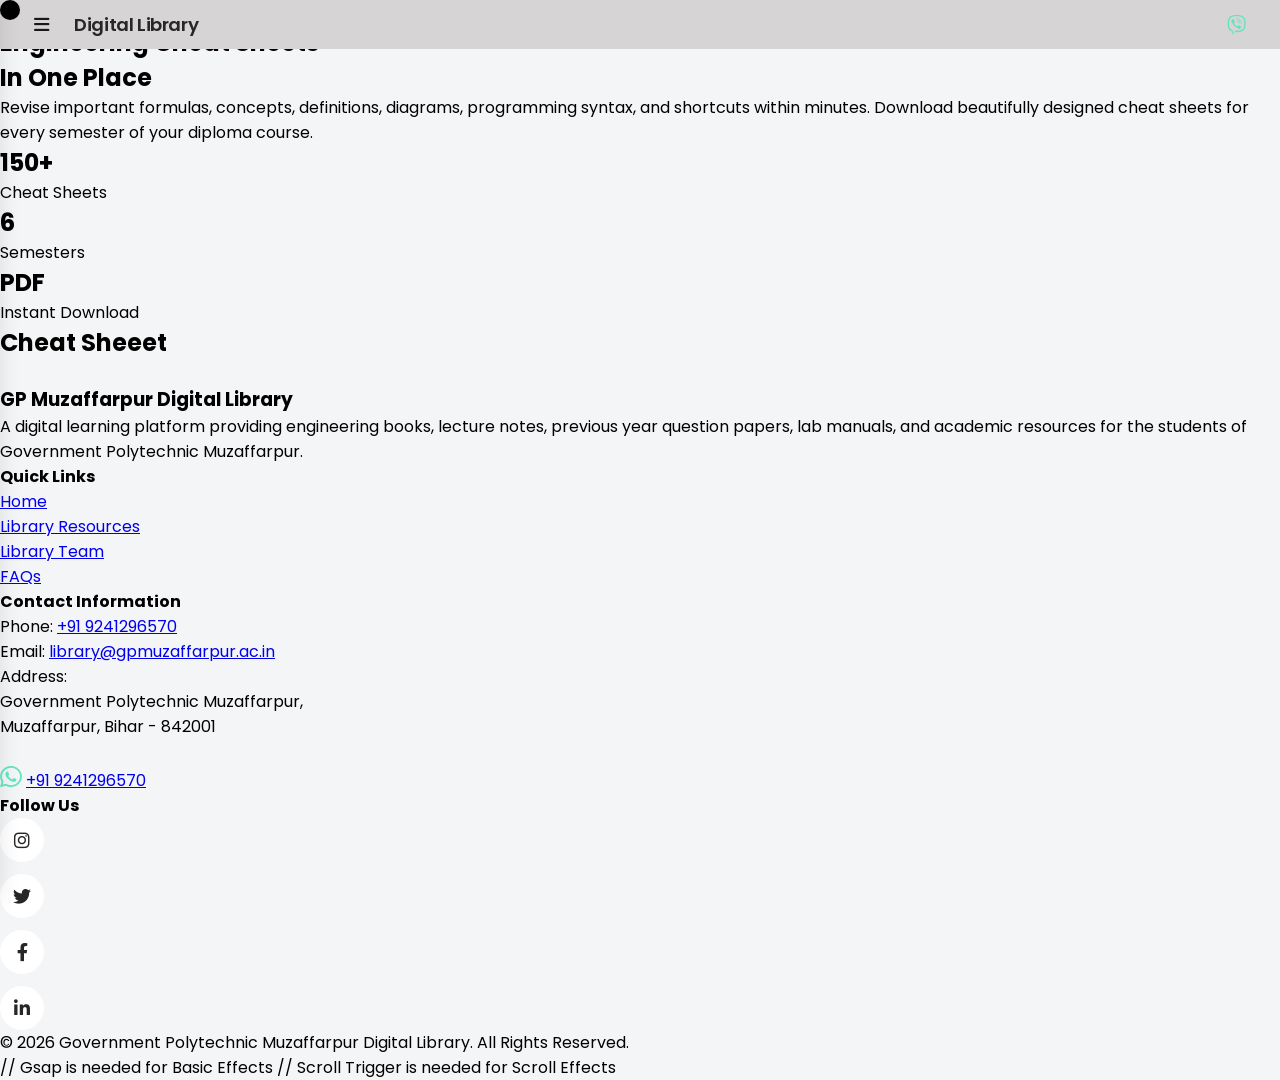
==== cheetSheet.html @ 41b2a623 "pyq" ====
<!DOCTYPE html>
<html lang="en">

<head>
    <meta charset="UTF-8">
    <meta name="viewport" content="width=device-width, initial-scale=1.0">
    <title>CURRICULUM</title>
    <link rel="stylesheet" href="css/style.css">
    <link rel="stylesheet" href="css/nav.css">
    <link rel="stylesheet" href="https://cdnjs.cloudflare.com/ajax/libs/font-awesome/6.0.0-beta3/css/all.min.css">
    <link rel="preconnect" href="https://fonts.googleapis.com">
    <link rel="preconnect" href="https://fonts.gstatic.com" crossorigin>
    <link href="https://fonts.googleapis.com/css2?family=Poppins:wght@300;400;500;600;700;800&display=swap"
        rel="stylesheet">

    <script src="https://cdn.tailwindcss.com"></script>
</head>

<body>
    <div id="cursor"></div>
    <div id="main">
        <header id="header">
            <div id="name">
                <button id="menu" aria-label="Open menu"><i class="fa-solid fa-bars" aria-hidden="true"></i></button>
                <h1 id="logo">Digital Library</h1>
            </div>
            <div id="call">
                <button id="callBtn" aria-label="Contact via Viber"><i class="fa-brands fa-viber"
                        aria-hidden="true"></i></button>
            </div>
        </header>
         <div class="side-menu" id="sideMenu">
              <div class="side-menu-inner">

             <button class="side-close" id="closeMenu">&times;</button>

             <nav class="side-nav">
               <ul>
                <li><a href="index.html">HOME</a></li>
                <li><a href="Magazine.html">MAGAZINE</a></li>
                <li><a href="curriculum.html">CURRICULUM</a></li>
                <li><a href="#">LAB MANUAL</a></li>
                <li><a href="#">CHEAT SHEET</a></li>
                <li><a href="PYQ.html">PREVIOUS YEAR QUESTION PAPER</a></li>
                <li><a href="Notes.html">NOTES</a></li>
                 </ul>
              </nav>

               </div>
             </div>

      <!-- Cheat Sheet Hero Section -->
<section class="relative overflow-hidden bg-gradient-to-br from-slate-950 via-blue-950 to-slate-900">

    <!-- Background Blur -->
    <div class="absolute top-0 left-0 w-72 h-72 bg-cyan-500/20 blur-[120px] rounded-full"></div>
    <div class="absolute bottom-0 right-0 w-80 h-80 bg-blue-600/20 blur-[140px] rounded-full"></div>

    <div class="relative max-w-7xl mx-auto px-6 lg:px-12 py-20 lg:py-28">

        <div class="grid lg:grid-cols-2 gap-14 items-center">

            <!-- Left Content -->
            <div>

                <!-- Badge -->
                <div
                    class="inline-flex items-center gap-2 bg-cyan-500/10 border border-cyan-400/20 text-cyan-300 px-4 py-2 rounded-full text-sm font-medium">

                    📄 Quick Revision Notes
                </div>

                <!-- Heading -->
                <h1
                    class="mt-6 text-4xl sm:text-5xl lg:text-7xl font-black leading-tight text-white">

                    Engineering
                    <span class="text-cyan-400">
                        Cheat Sheets
                    </span>

                    <br>

                    In One Place
                </h1>

                <!-- Description -->
                <p
                    class="mt-6 text-gray-300 text-lg leading-8 max-w-xl">

                    Revise important formulas, concepts, definitions, diagrams,
                    programming syntax, and shortcuts within minutes.
                    Download beautifully designed cheat sheets for every semester
                    of your diploma course.

                </p>

              
                <!-- Stats -->
                <div class="grid grid-cols-3 gap-4 mt-12">

                    <div
                        class="bg-white/5 backdrop-blur-lg border border-white/10 rounded-2xl p-5">

                        <h2 class="text-3xl font-bold text-cyan-400">
                            150+
                        </h2>

                        <p class="text-gray-300 text-sm mt-2">
                            Cheat Sheets
                        </p>

                    </div>

                    <div
                        class="bg-white/5 backdrop-blur-lg border border-white/10 rounded-2xl p-5">

                        <h2 class="text-3xl font-bold text-cyan-400">
                            6
                        </h2>

                        <p class="text-gray-300 text-sm mt-2">
                            Semesters
                        </p>

                    </div>

                    <div
                        class="bg-white/5 backdrop-blur-lg border border-white/10 rounded-2xl p-5">

                        <h2 class="text-3xl font-bold text-cyan-400">
                            PDF
                        </h2>

                        <p class="text-gray-300 text-sm mt-2">
                            Instant Download
                        </p>

                    </div>

                </div>

            </div>

            <!-- Right Side -->
            <div class="relative flex justify-center">

                <!-- Main Card -->
                <div
                    class="relative w-full max-w-md rounded-3xl bg-white/10 backdrop-blur-xl border border-white/10 shadow-2xl p-2">

                    
                    <h1 class="text-bold text-3xl pt-2 px-8 text-cyan-400">Cheat Sheeet</h1>
    
                    <!-- Divider -->
                    <div class="border-t border-white/10 my-6"></div>

                    <img class="w-full h-auto object-cover rounded-xl"src="https://dotnettrickscloud.blob.core.windows.net/article/data%20structures/4620250723184740.png" alt="">
               

            </div>

        </div>

    </div>
</section>
       


     
       

        <footer class="bg-slate-950 text-slate-200 py-16">
    <section class="max-w-7xl mx-auto px-5">
        <div class="grid gap-10 lg:grid-cols-4">

            <!-- About -->
            <div>
                <h3 class="text-2xl font-bold text-white mb-4">
                    GP Muzaffarpur Digital Library
                </h3>

                <p class="text-slate-400 leading-relaxed">
                    A digital learning platform providing engineering books,
                    lecture notes, previous year question papers, lab manuals,
                    and academic resources for the students of Government
                    Polytechnic Muzaffarpur.
                </p>
            </div>

            <!-- Quick Links -->
            <div>
                <h4 class="text-xl font-semibold text-white mb-4">
                    Quick Links
                </h4>

                <ul class="space-y-3 text-slate-400">
                    <li><a href="index.html" class="hover:text-white transition">Home</a></li>
                    <li><a href="#coursesContainer" class="hover:text-white transition">Library Resources</a></li>
                    <li><a href="#teachersection" class="hover:text-white transition">Library Team</a></li>
                    <li><a href="#faq" class="hover:text-white transition">FAQs</a></li>
                </ul>
            </div>

            <!-- Contact -->
            <div>
                <h4 class="text-xl font-semibold text-white mb-4">
                    Contact Information
                </h4>

                <p class="text-slate-400">
                    Phone:
                    <a href="tel:+919241296570" class="hover:text-white transition">
                        +91 9241296570
                    </a>
                </p>

                <p class="text-slate-400">
                    Email:
                    <a href="mailto:library@gpmuzaffarpur.ac.in"
                        class="hover:text-white transition">
                        library@gpmuzaffarpur.ac.in
                    </a>
                </p>

                <p class="text-slate-400">
                    Address:<br>
                    Government Polytechnic Muzaffarpur,<br>
                    Muzaffarpur, Bihar - 842001
                </p>

                <br>

                <p class="text-slate-400">
                    <i class="fa-brands fa-whatsapp"
                        style="color: rgb(99, 230, 190); font-size:25px;"></i>

                    <a href="tel:+919241296570"
                        class="hover:text-white transition">
                        +91 9241296570
                    </a>
                </p>

            </div>

            <!-- Social -->
            <div>
                <h4 class="text-xl font-semibold text-white mb-4">
                    Follow Us
                </h4>

                <ul class="social-ul">

                    <li class="social-li">
                        <a href="https://www.instagram.com/"
                            target="_blank"
                            aria-label="Instagram">
                            <i class="fa-brands fa-instagram"></i>
                        </a>
                    </li>

                    <li class="social-li">
                        <a href="https://twitter.com"
                            target="_blank"
                            aria-label="Twitter">
                            <i class="fa-brands fa-twitter"></i>
                        </a>
                    </li>

                    <li class="social-li">
                        <a href="https://facebook.com"
                            target="_blank"
                            aria-label="Facebook">
                            <i class="fa-brands fa-facebook-f"></i>
                        </a>
                    </li>

                    <li class="social-li">
                        <a href="https://linkedin.com"
                            target="_blank"
                            aria-label="LinkedIn">
                            <i class="fa-brands fa-linkedin-in"></i>
                        </a>
                    </li>

                </ul>
            </div>

        </div>

        <div class="mt-12 border-t border-slate-800 pt-6 text-center text-slate-500 text-sm">
            © 2026 Government Polytechnic Muzaffarpur Digital Library. All Rights Reserved.
        </div>

    </section>
</footer>

    </div>





    // Gsap is needed for Basic Effects
    <script src="https://cdnjs.cloudflare.com/ajax/libs/gsap/3.13.0/gsap.min.js"
        integrity="sha512-NcZdtrT77bJr4STcmsGAESr06BYGE8woZdSdEgqnpyqac7sugNO+Tr4bGwGF3MsnEkGKhU2KL2xh6Ec+BqsaHA=="
        crossorigin="anonymous" referrerpolicy="no-referrer"></script>
    <script src="https://cdnjs.cloudflare.com/ajax/libs/gsap/3.12.5/gsap.min.js"></script>
    // Scroll Trigger is needed for Scroll Effects
    <script src="https://cdnjs.cloudflare.com/ajax/libs/gsap/3.13.0/ScrollTrigger.min.js"
        integrity="sha512-P2IDYZfqSwjcSjX0BKeNhwRUH8zRPGlgcWl5n6gBLzdi4Y5/0O4zaXrtO4K9TZK6Hn1BenYpKowuCavNandERg=="
        crossorigin="anonymous" referrerpolicy="no-referrer"></script>


   
    <script src="js/semestersearch.js"></script>

    <script src="js/script.js"></script>
    <script src="js/nav.js"></script>
    <script src="js/hero.js"></script>




</body>

</html>
---- css/style.css ----
* {
    margin: 0;
    padding: 0;
    box-sizing: border-box;

}
#cursor {
    height: 20px;
    width: 20px;
    border-radius: 50%;
    /* background-color: rgb(255, 255, 255); */
    position: fixed;
    z-index: 3000;
    background-color: #000;



}

.carousel-img {
    position: absolute;
    inset: 0;
    width: 100%;
    height: 100%;
    object-fit: cover;
    opacity: 0;
    transition: opacity 1s ease-in-out;
}

.carousel-img.active {
    opacity: 1;
}

@media (hover: hover) and (pointer: fine) {
    #cursor {
        display: block;
    }
}

@media (hover: none) and (pointer: coarse) {
    #cursor {
        display: none;
    }
}

:root {
    --btn-padding: 15px 30px;
    --btn-border-radius: 10px;

}

html,
body {
    width: 100%;
    height: 100%;
    /* background-color: #dfdede; */
    background-color: #f4f5f6;
    font-family: 'Poppins', sans-serif;
}

#main {
    width: 100%;
}

:root {
    --header-height: clamp(48px, 3.8vw, 72px);
    --header-bg: rgb(214, 212, 212);
    --accent: #73bf6f;
}

/* Header */
#header {
    position: fixed;
    inset: 0 auto auto 0;
    /* top:0; left:0 */
    right: 0;
    display: flex;
    align-items: center;
    justify-content: space-between;
    height: var(--header-height);
    padding: 0 1.75rem;
    background: var(--header-bg);
    z-index: 1000;
}

#header #name {
    display: flex;
    align-items: center;
    gap: 1.25rem;
}


.enrollment-form {
    display: initial;
    z-index: 5000;
}

#menu {
    background: transparent;
    border: none;
    padding: 0.35rem;
    display: inline-flex;
    align-items: center;
    justify-content: center;
    color: #191818;
    font-size: 1.1rem;
    cursor: pointer;
}
#backBtn {
    background: transparent;
    border: none;
    padding: 0.35rem;
    display: inline-flex;
    align-items: center;
    justify-content: center;
    color: #191818;
    font-size: 2rem;
    cursor: pointer;
}

#menu:focus,
#callBtn:focus {
    outline: 3px solid rgba(59, 130, 246, 0.18);
    outline-offset: 2px;
}

#logo {
    font-size: 1.15rem;
    font-weight: 600;
    color: #282727;
    letter-spacing: -0.4px;
}

#callBtn {
    background: transparent;
    border: none;
    padding: 0.35rem;
    display: inline-flex;
    align-items: center;
    justify-content: center;
    cursor: pointer;
    border-radius: 6px;
    transition: transform 180ms ease, background-color 180ms ease, box-shadow 180ms ease;
}

#callBtn i {
    color: rgb(103, 225, 189);
    font-size: 1.5vw;
}

#callBtn:hover {
    background-color: var(--accent);
    transform: translateY(-2px) scale(1.03);
    box-shadow: 0 6px 16px rgba(0, 0, 0, 0.08);
}

/* compact layout for small screens */
@media (max-width: 640px) {
    #header {
        padding: 0 0.9rem;
    }

    #logo {
        font-size: 1rem;
    }

    #menu,
    #callBtn {
        font-size: 1rem;
        padding: 0.2rem;
    }
}

/* #hero {
    width: 100%;
    height: 70vh;
    padding: 5vw 2vw;
    display: flex;
    gap: 10vw;
    

}
#hero #left{
    height:100%;
    width: 45%;
    display: flex;
   
    flex-direction: column;
   justify-content: center;
   padding: 2vw 1vw;
   
}
#leftandar{
    padding: 3vw 1vw;

}
#hero #left h1{
    font-size: 3vw;
    line-height:normal;
    font-weight: 400;
}
#hero #left h3{
    font-size: 2vw;
    line-height:normal;
}
#hero #left ul{
   display: flex;
   flex-direction: column;

}
#hero #left ul li{
font-size: 1.5vw;
}
#hero #left #herolist{
    font-size: 1vw;
}

#hero #right{
    height:100%;
    width: 45%;
    background-color: #57d14e;
    display: flex;
    align-items: center;
    justify-content: center;

}
#hero #right #IMG{
    height:70%;
    width: 60%;
    background-color: #000;
} */

.in {
    padding: 0;
    display: flex;
    justify-content: center;
    align-items: center;
}

.in #search {
    font-size: 5vw;
    color: #191818;
}



/* side menu */
.side-menu {
    position: fixed;
    top: 0;
    left: 0;
    width: 300px;
    height: 100vh;

    background: rgba(255, 255, 255, 0.75);
    backdrop-filter: blur(12px);
    -webkit-backdrop-filter: blur(12px);

    box-shadow: 0 0 20px rgba(0, 0, 0, .1);

    z-index: 1000;
}

.side-menu-inner {
    padding: 20px;
}

.side-close {
    border: none;
    background: none;
    font-size: 2rem;
    cursor: pointer;
}

.side-nav ul {
    list-style: none;
    padding: 0;
}

.side-nav a {
    display: block;
    padding: 12px;
    text-decoration: none;
    /* color: #111827; */
    color: #0a0a0a;
}
/* Add these lines */

.side-menu {
    left: -300px;              /* Hide menu outside the screen */
    transition: left 0.3s ease;
}

.side-menu.active {
    left: 0;                   /* Show menu */
}

/* end side mune */


#coursesContainer {
    padding: 20px 40px;
    margin-top: 20px;
}

#course {
    margin-top: 10vw;
}


#fright {
    width: 45%;
    display: flex;
    justify-content: center;
    align-items: center;
    overflow: hidden;
}

.fimages {
    width: 90%;
    max-width: 550px;
    height: clamp(450px, 80vh, 700px);
    display: flex;
    flex-direction: column;
    overflow: hidden;
    border-radius: 20px;
}

.fimages img {
    width: 100%;
    height: 100%;
    flex-shrink: 0;
    object-fit: cover;
    display: block;
    will-change: transform;
    backface-visibility: hidden; /* prevents subpixel flicker on transform */
} */

/* #teachersection #teacherui {
    display: flex;
    justify-content: space-between;
    height: 100vh;
    margin: 5px 7vw;
    flex-direction: row;
    padding: 0vw 8vw;
}

#teachersection #teacherui #fleft {
    overflow: hidden;
    width: 45%;
    height: inherit;
}

#teachersection #teacherui #fleft .teacherinfo {
    display: flex;
    width: 100%;
    height: inherit;
    justify-content: center;
    flex-direction: column;

}


#fright{
    width: 45%;

    display: flex;
    justify-content: center;
    align-items: center;

    overflow: hidden;
}


 .fimages{
    width: 90%;
    max-width: 550px;

    height: clamp(450px, 80vh, 700px);

    display: flex;
    flex-direction: column;
    overflow: hidden;
    border-radius: 20px;
}

.fimages img{
    width: 100%;
    height: 100%;
    flex-shrink: 0;
     object-position: center;
    object-fit: cover;
    display: block;
} */
 
/* .fimages{
    width: min(100%, 550px);
    height: clamp(450px, 80vh, 700px);

    display: flex;
    flex-direction: column;

    overflow: hidden;
    border-radius: 20px;

    will-change: transform;
} */
/* #teachersection #teacherui #fright {
    display: flex;
    flex-direction: column;
    align-items: center;
    width: 45%;
    height: inherit;
    overflow: hidden;
    padding: 8vh 2px;
}



#fright .fimages {
    width: 100%;
    height: 100%;
    padding: 3vw 2vw;
    display: flex;
    flex-direction: column;


}

#fright .fimages img {
    width: 100%;
    height: 100%;
    object-fit: cover
} */

#fleft h2 {
    font-size: 2.5vw;
    font-weight: 600;
    letter-spacing: -0.1px;
}

#fleft h3 {
    font-size: 1.5vw;
    font-weight: 500;
}

#fleft p {
    font-size: 1.1vw;
    font-weight: 400;
}

.right {
    background-color: #000;
}

.btn {
    padding: var(--btn-padding);
    border-radius: var(--btn-border-radius);
    background-color: #ffffff;
    color: #000000;
    font-size: 1.2vw;
    font-weight: 500;
    display: flex;
    justify-content: center;
    align-items: center;
    transition: all 0.3s ease;
    border: none;
    cursor: pointer;
}

.btn:hover {
    transform: translateY(-2px);
    box-shadow: 0 4px 12px rgba(0, 0, 0, 0.15);
}

.btn:active {
    transform: scale(0.98);
}

.card-hover {
    position: relative;
    overflow: hidden;
    border-radius: 1.5rem;
    transition: transform 0.5s ease, box-shadow 0.5s ease, border-color 0.5s ease;
}

.card-hover::before {
    content: '';
    position: absolute;
    inset: 0;
    background: linear-gradient(135deg, rgba(59, 130, 246, 0.12), rgba(14, 165, 233, 0.05));
    opacity: 0;
    transform: translateY(100%);
    transition: opacity 0.5s ease, transform 0.5s ease;
    pointer-events: none;
}

.card-hover:hover {
    transform: translateY(-10px);
    box-shadow: 0 25px 60px rgba(15, 23, 42, 0.15);
    border-color: #3b82f6;
}

.card-hover:hover::before {
    opacity: 1;
    transform: translateY(0);
}

.card-hover h3 {
    transition: color 0.3s ease;
}

.card-hover:hover h3 {
    color: #1d4ed8;
}

/* Mobile Responsive Buttons */
@media (max-width: 1024px) {
    .btn {
        font-size: 1.4vw;
        padding: 12px 24px;
    }
}

@media (max-width: 768px) {
    .btn {
        font-size: 16px;
        padding: 12px 24px;
        width: 100%;
        max-width: 300px;
    }
}

@media (max-width: 480px) {
    .btn {
        font-size: 14px;
        padding: 10px 20px;
        width: 100%;
        max-width: 280px;
    }
}

/* Testimonials slide hover animation (two-slide effect) */
/* Testimonials two-slide cover animation (slide2 covers slide1) */
#testimonials .test-card {
    position: relative;
    width: 100%;
    height: 300px;
    overflow: hidden;
    border-radius: 1rem;
    cursor: pointer;
}

#testimonials .test-card .slide {
    position: absolute;
    left: 0;
    width: 100%;
    height: 100%;
    display: flex;
    align-items: center;
    justify-content: center;
    transition: transform 600ms cubic-bezier(.2, .9, .2, 1), opacity 300ms;
    box-sizing: border-box;
}

#testimonials .test-card .slide.slide1 {
    z-index: 1;
    transform: translateY(0);
    background: transparent;
}

#testimonials .test-card .slide.slide1 .icon {
    width: 120px;
    height: 120px;
    border-radius: 9999px;
    display: flex;
    align-items: center;
    justify-content: center;
    font-size: 2.4rem;
    margin: auto;
}


/* #testimonials .test-card .slide.slide2 {
    z-index: 2;
    transform: translateY(100%);
    padding: 24px;
    background: #ffffff;
    box-shadow: 0 20px 40px rgba(2, 6, 23, 0.08);
} */
 #testimonials .test-card .slide.slide2 {
    z-index: 2;
    transform: translateY(100%);
    padding: 24px;
    background: #ffffff;
    box-shadow: 0 20px 40px rgba(2, 6, 23, 0.08);
    overflow-y: auto; /* in case content is taller than the card on small screens */
}



#testimonials .test-card:hover .slide.slide2,
#testimonials .test-card:focus-within .slide.slide2,
#testimonials .test-card.slide-open .slide.slide2 {
    transform: translateY(0);
}


#testimonials .test-card:hover .slide.slide1,
#testimonials .test-card:focus-within .slide.slide1,
#testimonials .test-card.slide-open .slide.slide1 {
    transform: translateY(-16px) scale(0.985);
    opacity: 0.98;
}

#testimonials .test-card .slide2 .content p {
    margin: 0;
}


/* @media (max-width: 768px) {
    #testimonials .test-card {
        height: auto;
    }

    #testimonials .test-card .slide {
        position: relative;
        transform: none;
        padding: 18px;
    }

    #testimonials .test-card .slide.slide1 .icon {
        width: 56px;
        height: 56px;
        font-size: 1.1rem;
    }
} */
 @media (max-width: 768px) {
    #testimonials .test-card {
        height: 260px; /* keep a fixed height so the absolute slide can still animate */
    }

    /* removed: position: relative / transform: none on .slide — that was what killed the effect */

    #testimonials .test-card .slide.slide1 .icon {
        width: 56px;
        height: 56px;
        font-size: 1.1rem;
    }

    #testimonials .test-card .slide.slide2 {
        padding: 18px;
    }
}

/* ── Grid layout ── */
.faq-grid {
    display: grid;
    grid-template-columns: repeat(2, 1fr);
    gap: 2rem;
    padding: 2rem;
    max-width: 900px;
    margin: 0 auto;
}

/* ── Card base ── */
.card {
    position: relative;
    width: 100%;
    height: 300px;
    background: #fff;
    box-shadow: 0 15px 60px rgba(0, 0, 0, 0.15);
    border-radius: 15px;
    overflow: hidden;
}

/* ── Both faces shared ── */
.card .face {
    position: absolute;
    bottom: 0;
    left: 0;
    width: 100%;
    height: 100%;
    display: flex;
    justify-content: center;
    align-items: center;
}

/* ── Face 1 — content ── */
.card .face.face1 {
    box-sizing: border-box;
    padding: 28px;
    flex-direction: column;
    align-items: flex-start;
    justify-content: center;
    z-index: 1;
}

.card .face.face1 .content h3 {
    margin: 0 0 12px 0;
    padding: 0;
    font-size: 1.1rem;
    font-weight: 600;
    color: #1e293b;
}

.card .face.face1 .content p {
    margin: 0;
    padding: 0;
    font-size: 0.95rem;
    line-height: 1.7;
    color: #475569;
}

/* ── Face 2 — colored overlay ── */
.card .face.face2 {
    transition: height 0.5s ease;
    border-radius: 15px;
    z-index: 2;
}

.card .face.face2::before {
    content: '';
    position: absolute;
    top: 0;
    left: 0;
    width: 50%;
    height: 100%;
    background: rgba(255, 255, 255, 0.1);
    border-radius: 15px 0 0 15px;
}

.card .face.face2 h2 {
    margin: 0;
    padding: 0;
    font-size: 8em;
    color: #fff;
    transition: font-size 0.5s ease;
    text-shadow: 0 2px 5px rgba(0, 0, 0, 0.2);
    user-select: none;
}

/* ── Hover state ── */
.card:hover .face.face2 {
    height: 60px;
    border-radius: 0 0 15px 15px;
}

.card:hover .face.face2 h2 {
    font-size: 2em;
}

/* ── Per-card gradient colors ── */
.card:nth-child(1) .face.face2 {
    background: linear-gradient(45deg, #3503ad, #f7308c);
}

.card:nth-child(2) .face.face2 {
    background: linear-gradient(45deg, #ccff00, #09afff);
}

.card:nth-child(3) .face.face2 {
    background: linear-gradient(45deg, #e91e63, #ffeb3b);
}

.card:nth-child(4) .face.face2 {
    background: linear-gradient(45deg, #e97d1e, #3b5cff);
}

/* ── Responsiveness ── */

/* Tablet: 2 columns, shorter cards */
@media (max-width: 768px) {
    .faq-grid {
        grid-template-columns: repeat(2, 1fr);
        gap: 1.25rem;
        padding: 1.25rem;
    }

    .card {
        height: 260px;
    }

    .card .face.face1 {
        padding: 20px;
    }

    .card .face.face1 .content h3 {
        font-size: 1rem;
    }

    .card .face.face1 .content p {
        font-size: 0.88rem;
    }

    .card .face.face2 h2 {
        font-size: 6em;
    }
}

/* Mobile: 1 column */
@media (max-width: 480px) {
    .faq-grid {
        grid-template-columns: 1fr;
        gap: 1rem;
        padding: 1rem;
    }

    .card {
        height: 240px;
    }

    .card .face.face2 h2 {
        font-size: 5em;
    }
}

/* .ul .li a {
  width: 80px;
  height: 80px;
  background-color: #fff;
  text-align: center;
  line-height: 80px;
  font-size: 35px;
  margin: 0 10px;
  display: block;
  border-radius: 50%;
  position: relative;
  overflow: hidden;
  border: 3px solid #fff;
  z-index: 1;
}

.ul .li a .icon {
  position: relative;
  color: #262626;
  transition: .5s;
  z-index: 3;
}

.ul .li a:hover .icon {
  color: #fff;.
  transform: rotateY(360deg);
}

.ul .li a:before {
  content: "";
  position: absolute;
  top: 100%;
  left: 0;
  width: 100%;
  height: 100%;
  background: #f00;
  transition: .5s;
  z-index: 2;
}

.ul .li a:hover:before {
  top: 0;
}

.ul .li:nth-child(1) a:before{
  background: #3b5999;
}

ul .li:nth-child(2) a:before{
  background: #55acee;
}

.ul .li:nth-child(3) a:before {
  background: #0077b5;
}

.ul .li:nth-child(4) a:before {
  background: #dd4b39;
} */
.social-ul {
    list-style: none;
    padding: 0;
    margin: 0;
    display: flex;
    flex-direction: column;
    gap: 12px;
}

.social-li a {
    width: 44px;
    height: 44px;
    background-color: #fff;
    display: flex;
    align-items: center;
    justify-content: center;
    font-size: 18px;
    border-radius: 50%;
    border: 2px solid #fff;
    position: relative;
    overflow: hidden;
    text-decoration: none;
    z-index: 1;
    transition: border-color 0.4s;
}

/* icon sits above the fill layer */
.social-li a i {
    position: relative;
    color: #262626;
    transition: color 0.4s, transform 0.5s;
    z-index: 2;
}

.social-li a:hover i {
    color: #fff;
    transform: rotateY(360deg);
}

/* animated fill layer */
.social-li a::before {
    content: "";
    position: absolute;
    top: 100%;
    left: 0;
    width: 100%;
    height: 100%;
    transition: top 0.4s ease;
    z-index: 1;
}

.social-li a:hover::before {
    top: 0;
}

/* per-platform brand colors */
.social-li:nth-child(1) a::before {
    background: #e1306c;
}

/* Instagram */
.social-li:nth-child(2) a::before {
    background: #1da1f2;
}

/* Twitter / X  */
.social-li:nth-child(3) a::before {
    background: #1877f2;
}

/* Facebook */

/* match border to brand color on hover */
.social-li:nth-child(1) a:hover {
    border-color: #e1306c;
}

.social-li:nth-child(2) a:hover {
    border-color: #1da1f2;
}

.social-li:nth-child(3) a:hover {
    border-color: #1877f2;
}


/* //student tesatimonials */
/* ;
    width: 100%;
    height: 100%;
    transition: top 0.4s ease;
    z-index: 1;
} */

.social-li a:hover::before {
    top: 0;
}

/* per-platform brand colors */
.social-li:nth-child(1) a::before {
    background: #e1306c;
}

/* Instagram */
.social-li:nth-child(2) a::before {
    background: #1da1f2;
}

/* Twitter / X  */
.social-li:nth-child(3) a::before {
    background: #1877f2;
}

/* Facebook */

/* match border to brand color on hover */
.social-li:nth-child(1) a:hover {
    border-color: #e1306c;
}

.social-li:nth-child(2) a:hover {
    border-color: #1da1f2;
}

.social-li:nth-child(3) a:hover {
    border-color: #1877f2;
}


/* //student tesatimonials */
---- css/nav.css ----
/* side menu */
.side-menu {
    position: fixed;
    top: 0;
    left: 0;
    width: 300px;
    height: 100vh;

    background: rgba(255, 255, 255, 0.75);
    backdrop-filter: blur(12px);
    -webkit-backdrop-filter: blur(12px);

    box-shadow: 0 0 20px rgba(0, 0, 0, .1);

    z-index: 1000;
}

.side-menu-inner {
    padding: 20px;
}

.side-close {
    border: none;
    background: none;
    font-size: 2rem;
    cursor: pointer;
}

.side-nav ul {
    list-style: none;
    padding: 0;
}

.side-nav a {
    display: block;
    padding: 12px;
    text-decoration: none;
    /* color: #111827; */
    color: #0a0a0a;
}

/* end side mune */
/* Add these lines */

.side-menu {
    left: -300px;              /* Hide menu outside the screen */
    transition: left 0.3s ease;
}

.side-menu.active {
    left: 0;                   /* Show menu */
}
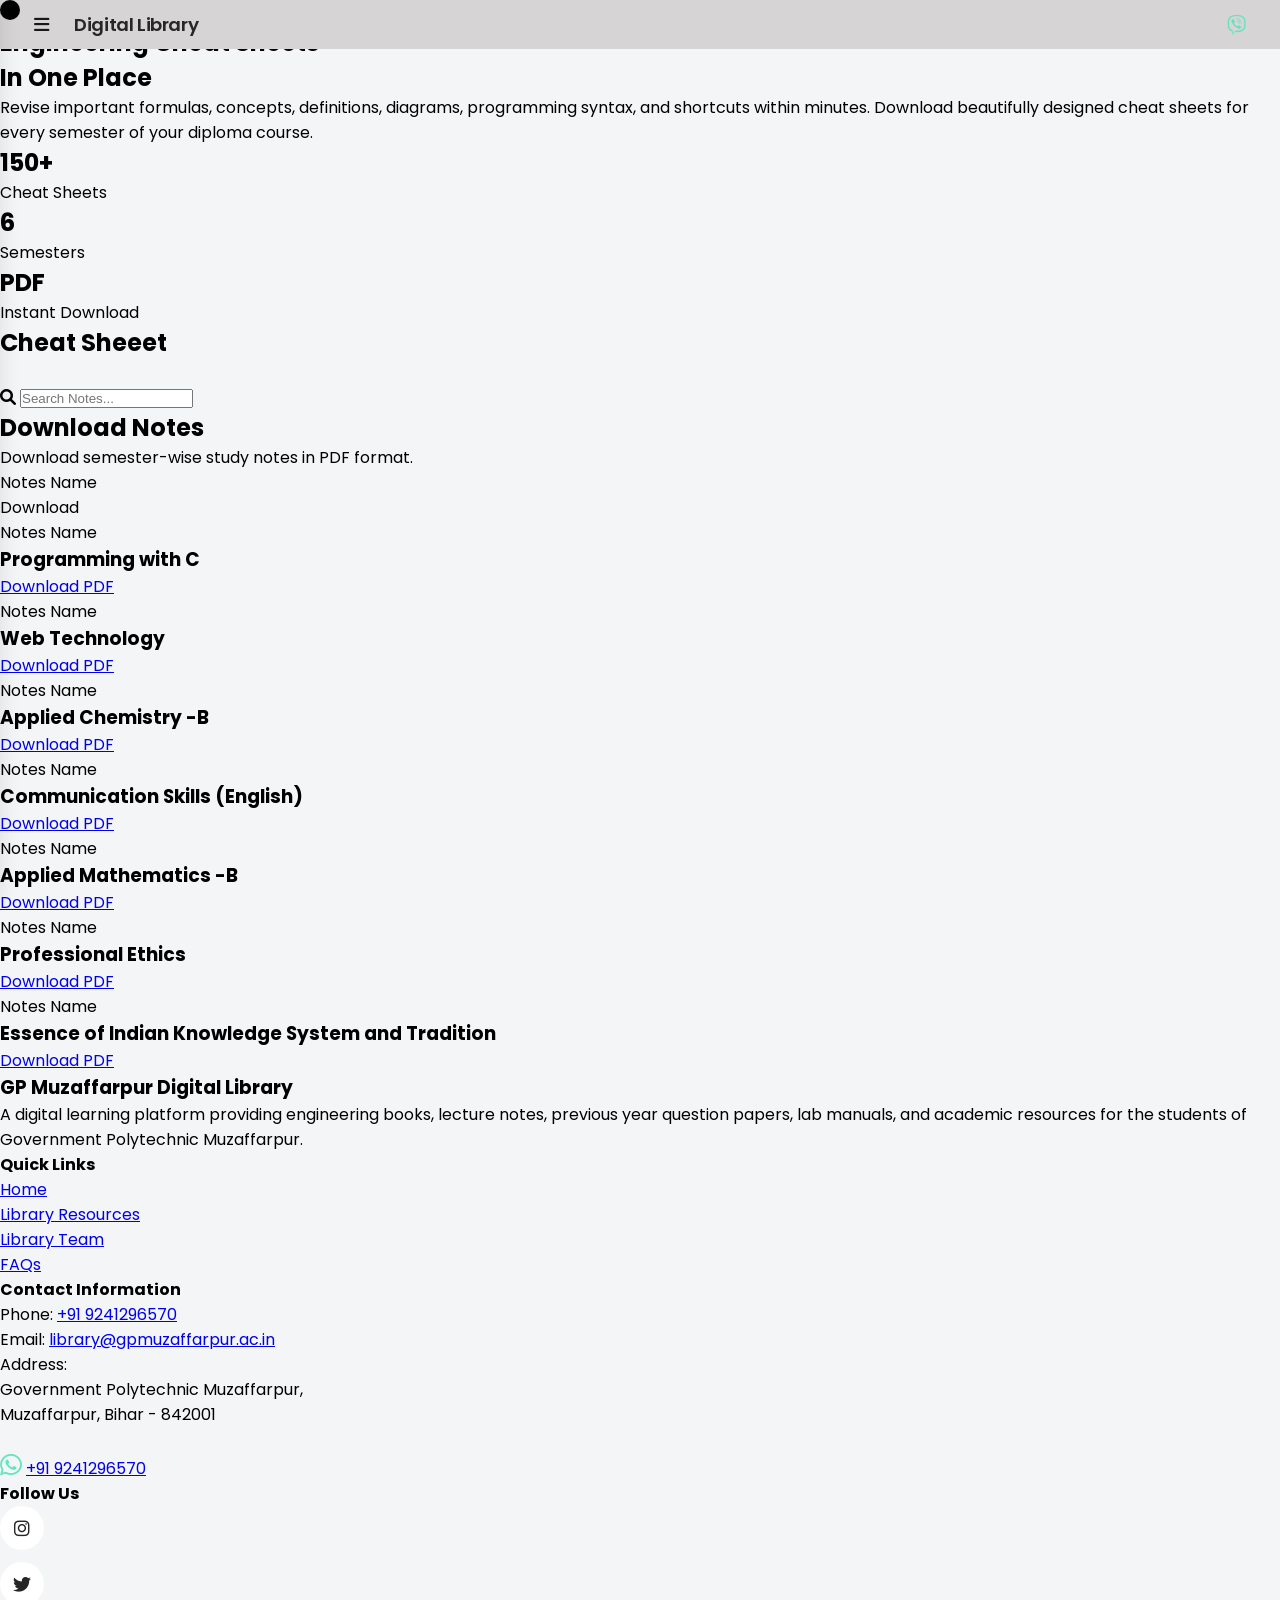
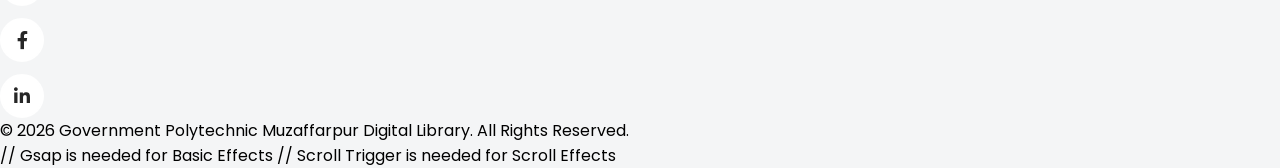
==== commit ab97d32f: "all completed" ====
--- a/cheetSheet.html
+++ b/cheetSheet.html
@@ -29,271 +29,458 @@
                         aria-hidden="true"></i></button>
             </div>
         </header>
-         <div class="side-menu" id="sideMenu">
-              <div class="side-menu-inner">
-
-             <button class="side-close" id="closeMenu">&times;</button>
-
-             <nav class="side-nav">
-               <ul>
-                <li><a href="index.html">HOME</a></li>
-                <li><a href="Magazine.html">MAGAZINE</a></li>
-                <li><a href="curriculum.html">CURRICULUM</a></li>
-                <li><a href="#">LAB MANUAL</a></li>
-                <li><a href="#">CHEAT SHEET</a></li>
-                <li><a href="PYQ.html">PREVIOUS YEAR QUESTION PAPER</a></li>
-                <li><a href="Notes.html">NOTES</a></li>
-                 </ul>
-              </nav>
-
-               </div>
-             </div>
-
-      <!-- Cheat Sheet Hero Section -->
-<section class="relative overflow-hidden bg-gradient-to-br from-slate-950 via-blue-950 to-slate-900">
-
-    <!-- Background Blur -->
-    <div class="absolute top-0 left-0 w-72 h-72 bg-cyan-500/20 blur-[120px] rounded-full"></div>
-    <div class="absolute bottom-0 right-0 w-80 h-80 bg-blue-600/20 blur-[140px] rounded-full"></div>
-
-    <div class="relative max-w-7xl mx-auto px-6 lg:px-12 py-20 lg:py-28">
-
-        <div class="grid lg:grid-cols-2 gap-14 items-center">
-
-            <!-- Left Content -->
-            <div>
-
-                <!-- Badge -->
-                <div
-                    class="inline-flex items-center gap-2 bg-cyan-500/10 border border-cyan-400/20 text-cyan-300 px-4 py-2 rounded-full text-sm font-medium">
-
-                    📄 Quick Revision Notes
+        <div class="side-menu" id="sideMenu">
+            <div class="side-menu-inner">
+
+                <button class="side-close" id="closeMenu">&times;</button>
+
+                <nav class="side-nav">
+                    <ul>
+                        <li><a href="index.html">HOME</a></li>
+                        <li><a href="Magazine.html">MAGAZINE</a></li>
+                        <li><a href="curriculum.html">CURRICULUM</a></li>
+                        <li><a href="LabManual.html">LAB MANUAL</a></li>
+                        <li><a href="cheetSheet.html">CHEAT SHEET</a></li>
+                        <li><a href="PYQ.html">PREVIOUS YEAR QUESTION PAPER</a></li>
+                        <li><a href="Notes.html">NOTES</a></li>
+                    </ul>
+                </nav>
+
+            </div>
+        </div>
+
+        <!-- Cheat Sheet Hero Section -->
+        <section class="relative overflow-hidden bg-gradient-to-br from-slate-950 via-blue-950 to-slate-900">
+
+            <!-- Background Blur -->
+            <div class="absolute top-0 left-0 w-72 h-72 bg-cyan-500/20 blur-[120px] rounded-full"></div>
+            <div class="absolute bottom-0 right-0 w-80 h-80 bg-blue-600/20 blur-[140px] rounded-full"></div>
+
+            <div class="relative max-w-7xl mx-auto px-6 lg:px-12 py-20 lg:py-28">
+
+                <div class="grid lg:grid-cols-2 gap-14 items-center">
+
+                    <!-- Left Content -->
+                    <div>
+
+                        <!-- Badge -->
+                        <div
+                            class="inline-flex items-center gap-2 bg-cyan-500/10 border border-cyan-400/20 text-cyan-300 px-4 py-2 rounded-full text-sm font-medium">
+
+                            📄 Quick Revision Notes
+                        </div>
+
+                        <!-- Heading -->
+                        <h1 class="mt-6 text-4xl sm:text-5xl lg:text-7xl font-black leading-tight text-white">
+
+                            Engineering
+                            <span class="text-cyan-400">
+                                Cheat Sheets
+                            </span>
+
+                            <br>
+
+                            In One Place
+                        </h1>
+
+                        <!-- Description -->
+                        <p class="mt-6 text-gray-300 text-lg leading-8 max-w-xl">
+
+                            Revise important formulas, concepts, definitions, diagrams,
+                            programming syntax, and shortcuts within minutes.
+                            Download beautifully designed cheat sheets for every semester
+                            of your diploma course.
+
+                        </p>
+
+
+                        <!-- Stats -->
+                        <div class="grid grid-cols-3 gap-4 mt-12">
+
+                            <div class="bg-white/5 backdrop-blur-lg border border-white/10 rounded-2xl p-5">
+
+                                <h2 class="text-3xl font-bold text-cyan-400">
+                                    150+
+                                </h2>
+
+                                <p class="text-gray-300 text-sm mt-2">
+                                    Cheat Sheets
+                                </p>
+
+                            </div>
+
+                            <div class="bg-white/5 backdrop-blur-lg border border-white/10 rounded-2xl p-5">
+
+                                <h2 class="text-3xl font-bold text-cyan-400">
+                                    6
+                                </h2>
+
+                                <p class="text-gray-300 text-sm mt-2">
+                                    Semesters
+                                </p>
+
+                            </div>
+
+                            <div class="bg-white/5 backdrop-blur-lg border border-white/10 rounded-2xl p-5">
+
+                                <h2 class="text-3xl font-bold text-cyan-400">
+                                    PDF
+                                </h2>
+
+                                <p class="text-gray-300 text-sm mt-2">
+                                    Instant Download
+                                </p>
+
+                            </div>
+
+                        </div>
+
+                    </div>
+
+                    <!-- Right Side -->
+                    <div class="relative flex justify-center">
+
+                        <!-- Main Card -->
+                        <div
+                            class="relative w-full max-w-md rounded-3xl bg-white/10 backdrop-blur-xl border border-white/10 shadow-2xl p-2">
+
+
+                            <h1 class="text-bold text-3xl pt-2 px-8 text-cyan-400">Cheat Sheeet</h1>
+
+                            <!-- Divider -->
+                            <div class="border-t border-white/10 my-6"></div>
+
+                            <img class="w-full h-auto object-cover rounded-xl"
+                                src="https://dotnettrickscloud.blob.core.windows.net/article/data%20structures/4620250723184740.png"
+                                alt="">
+
+
+                        </div>
+
+                    </div>
+
                 </div>
+        </section>
+
+        <div class="flex justify-center mt-12 mb-14">
+
+            <div class="relative w-full max-w-xl">
+
+                <i class="fa-solid fa-magnifying-glass absolute left-5 top-1/2 -translate-y-1/2 text-gray-500">
+                </i>
+
+                <input id="semesterSearch" type="text" placeholder="Search Notes..."
+                    class="w-full py-4 pl-14 pr-5 rounded-2xl border border-gray-300 shadow-sm focus:ring-2 focus:ring-blue-500 outline-none">
+
+            </div>
+
+        </div>
+
+
+
+
+        <!-- Notes Download Section -->
+        <section class="w-full py-12 bg-gray-50">
+            <div class="max-w-6xl mx-auto px-4">
 
                 <!-- Heading -->
-                <h1
-                    class="mt-6 text-4xl sm:text-5xl lg:text-7xl font-black leading-tight text-white">
-
-                    Engineering
-                    <span class="text-cyan-400">
-                        Cheat Sheets
-                    </span>
-
-                    <br>
-
-                    In One Place
-                </h1>
-
-                <!-- Description -->
-                <p
-                    class="mt-6 text-gray-300 text-lg leading-8 max-w-xl">
-
-                    Revise important formulas, concepts, definitions, diagrams,
-                    programming syntax, and shortcuts within minutes.
-                    Download beautifully designed cheat sheets for every semester
-                    of your diploma course.
-
-                </p>
-
-              
-                <!-- Stats -->
-                <div class="grid grid-cols-3 gap-4 mt-12">
-
-                    <div
-                        class="bg-white/5 backdrop-blur-lg border border-white/10 rounded-2xl p-5">
-
-                        <h2 class="text-3xl font-bold text-cyan-400">
-                            150+
-                        </h2>
-
-                        <p class="text-gray-300 text-sm mt-2">
-                            Cheat Sheets
+                <div class="text-center mb-8">
+                    <h2 class="text-3xl md:text-4xl font-bold text-slate-800">
+                        Download Notes
+                    </h2>
+                    <p class="mt-2 text-gray-600">
+                        Download semester-wise study notes in PDF format.
+                    </p>
+                </div>
+
+                <!-- Responsive Table -->
+                <div class="bg-white rounded-2xl shadow-lg overflow-hidden">
+
+                    <!-- Header (Hidden on Mobile) -->
+                    <div class="hidden md:grid grid-cols-12 bg-blue-600 text-white font-semibold">
+                        <div class="col-span-9 px-6 py-4">
+                            Notes Name
+                        </div>
+
+                        <div class="col-span-3 px-6 py-4 text-center">
+                            Download
+                        </div>
+                    </div>
+
+                    <!-- Row 1 -->
+                    <div
+                        class="grid grid-cols-1 md:grid-cols-12 items-center gap-4 md:gap-0 px-5 py-5 border-b hover:bg-blue-50 transition">
+
+                        <div class="md:col-span-9">
+                            <p class="text-xs text-gray-500 md:hidden mb-1">
+                                Notes Name
+                            </p>
+
+                            <h3 class="font-medium text-slate-800">
+                                Programming with C
+                            </h3>
+                        </div>
+
+                        <div class="md:col-span-3 md:text-center">
+                            <a href="notes/math-unit-1.pdf"
+                                class="inline-block w-full md:w-auto text-center bg-blue-600 hover:bg-blue-700 text-white px-5 py-2 rounded-lg transition">
+                                Download PDF
+                            </a>
+                        </div>
+                    </div>
+
+                    <!-- Row 2 -->
+                    <div
+                        class="grid grid-cols-1 md:grid-cols-12 items-center gap-4 md:gap-0 px-5 py-5 border-b hover:bg-blue-50 transition">
+
+                        <div class="md:col-span-9">
+                            <p class="text-xs text-gray-500 md:hidden mb-1">
+                                Notes Name
+                            </p>
+
+                            <h3 class="font-medium text-slate-800">
+                                Web Technology
+                            </h3>
+                        </div>
+
+                        <div class="md:col-span-3 md:text-center">
+                            <a href="notes/physics-ch2.pdf"
+                                class="inline-block w-full md:w-auto text-center bg-blue-600 hover:bg-blue-700 text-white px-5 py-2 rounded-lg transition">
+                                Download PDF
+                            </a>
+                        </div>
+                    </div>
+
+                    <!-- Row 3 -->
+                    <div
+                        class="grid grid-cols-1 md:grid-cols-12 items-center gap-4 md:gap-0 px-5 py-5 border-b hover:bg-blue-50 transition">
+
+                        <div class="md:col-span-9">
+                            <p class="text-xs text-gray-500 md:hidden mb-1">
+                                Notes Name
+                            </p>
+
+                            <h3 class="font-medium text-slate-800">
+                                Applied Chemistry -B
+                            </h3>
+                        </div>
+
+                        <div class="md:col-span-3 md:text-center">
+                            <a href="notes/communication.pdf"
+                                class="inline-block w-full md:w-auto text-center bg-blue-600 hover:bg-blue-700 text-white px-5 py-2 rounded-lg transition">
+                                Download PDF
+                            </a>
+                        </div>
+                    </div>
+
+                    <!-- Row 4 -->
+                    <div
+                        class="grid grid-cols-1 md:grid-cols-12 items-center gap-4 md:gap-0 px-5 py-5 border-b hover:bg-blue-50 transition">
+
+                        <div class="md:col-span-9">
+                            <p class="text-xs text-gray-500 md:hidden mb-1">
+                                Notes Name
+                            </p>
+
+                            <h3 class="font-medium text-slate-800">
+                                Communication Skills (English)
+                            </h3>
+                        </div>
+
+                        <div class="md:col-span-3 md:text-center">
+                            <a href="notes/computer.pdf"
+                                class="inline-block w-full md:w-auto text-center bg-blue-600 hover:bg-blue-700 text-white px-5 py-2 rounded-lg transition">
+                                Download PDF
+                            </a>
+                        </div>
+                    </div>
+
+                    <!-- Row 5 -->
+                    <div
+                        class="grid grid-cols-1 md:grid-cols-12 items-center gap-4 md:gap-0 px-5 py-5 hover:bg-blue-50 transition">
+
+                        <div class="md:col-span-9">
+                            <p class="text-xs text-gray-500 md:hidden mb-1">
+                                Notes Name
+                            </p>
+
+                            <h3 class="font-medium text-slate-800">
+                                Applied Mathematics -B
+                            </h3>
+                        </div>
+
+                        <div class="md:col-span-3 md:text-center">
+                            <a href="notes/workshop.pdf"
+                                class="inline-block w-full md:w-auto text-center bg-blue-600 hover:bg-blue-700 text-white px-5 py-2 rounded-lg transition">
+                                Download PDF
+                            </a>
+                        </div>
+                    </div>
+                    <!-- row 6 -->
+                    <div
+                        class="grid grid-cols-1 md:grid-cols-12 items-center gap-4 md:gap-0 px-5 py-5 hover:bg-blue-50 transition">
+
+                        <div class="md:col-span-9">
+                            <p class="text-xs text-gray-500 md:hidden mb-1">
+                                Notes Name
+                            </p>
+
+                            <h3 class="font-medium text-slate-800">
+                                Professional Ethics
+                            </h3>
+                        </div>
+
+                        <div class="md:col-span-3 md:text-center">
+                            <a href="notes/workshop.pdf"
+                                class="inline-block w-full md:w-auto text-center bg-blue-600 hover:bg-blue-700 text-white px-5 py-2 rounded-lg transition">
+                                Download PDF
+                            </a>
+                        </div>
+                    </div>
+                    <div
+                        class="grid grid-cols-1 md:grid-cols-12 items-center gap-4 md:gap-0 px-5 py-5 hover:bg-blue-50 transition">
+
+                        <div class="md:col-span-9">
+                            <p class="text-xs text-gray-500 md:hidden mb-1">
+                                Notes Name
+                            </p>
+
+                            <h3 class="font-medium text-slate-800">
+                                Essence of Indian Knowledge System and
+                                Tradition
+
+                            </h3>
+                        </div>
+
+                        <div class="md:col-span-3 md:text-center">
+                            <a href="notes/workshop.pdf"
+                                class="inline-block w-full md:w-auto text-center bg-blue-600 hover:bg-blue-700 text-white px-5 py-2 rounded-lg transition">
+                                Download PDF
+                            </a>
+                        </div>
+                    </div>
+                </div>
+
+            </div>
+        </section>
+
+
+
+
+        <footer class="bg-slate-950 text-slate-200 py-16">
+            <section class="max-w-7xl mx-auto px-5">
+                <div class="grid gap-10 lg:grid-cols-4">
+
+                    <!-- About -->
+                    <div>
+                        <h3 class="text-2xl font-bold text-white mb-4">
+                            GP Muzaffarpur Digital Library
+                        </h3>
+
+                        <p class="text-slate-400 leading-relaxed">
+                            A digital learning platform providing engineering books,
+                            lecture notes, previous year question papers, lab manuals,
+                            and academic resources for the students of Government
+                            Polytechnic Muzaffarpur.
                         </p>
-
-                    </div>
-
-                    <div
-                        class="bg-white/5 backdrop-blur-lg border border-white/10 rounded-2xl p-5">
-
-                        <h2 class="text-3xl font-bold text-cyan-400">
-                            6
-                        </h2>
-
-                        <p class="text-gray-300 text-sm mt-2">
-                            Semesters
+                    </div>
+
+                    <!-- Quick Links -->
+                    <div>
+                        <h4 class="text-xl font-semibold text-white mb-4">
+                            Quick Links
+                        </h4>
+
+                        <ul class="space-y-3 text-slate-400">
+                            <li><a href="index.html" class="hover:text-white transition">Home</a></li>
+                            <li><a href="#coursesContainer" class="hover:text-white transition">Library Resources</a>
+                            </li>
+                            <li><a href="#teachersection" class="hover:text-white transition">Library Team</a></li>
+                            <li><a href="#faq" class="hover:text-white transition">FAQs</a></li>
+                        </ul>
+                    </div>
+
+                    <!-- Contact -->
+                    <div>
+                        <h4 class="text-xl font-semibold text-white mb-4">
+                            Contact Information
+                        </h4>
+
+                        <p class="text-slate-400">
+                            Phone:
+                            <a href="tel:+919241296570" class="hover:text-white transition">
+                                +91 9241296570
+                            </a>
                         </p>
 
-                    </div>
-
-                    <div
-                        class="bg-white/5 backdrop-blur-lg border border-white/10 rounded-2xl p-5">
-
-                        <h2 class="text-3xl font-bold text-cyan-400">
-                            PDF
-                        </h2>
-
-                        <p class="text-gray-300 text-sm mt-2">
-                            Instant Download
+                        <p class="text-slate-400">
+                            Email:
+                            <a href="mailto:library@gpmuzaffarpur.ac.in" class="hover:text-white transition">
+                                library@gpmuzaffarpur.ac.in
+                            </a>
                         </p>
 
+                        <p class="text-slate-400">
+                            Address:<br>
+                            Government Polytechnic Muzaffarpur,<br>
+                            Muzaffarpur, Bihar - 842001
+                        </p>
+
+                        <br>
+
+                        <p class="text-slate-400">
+                            <i class="fa-brands fa-whatsapp" style="color: rgb(99, 230, 190); font-size:25px;"></i>
+
+                            <a href="tel:+919241296570" class="hover:text-white transition">
+                                +91 9241296570
+                            </a>
+                        </p>
+
+                    </div>
+
+                    <!-- Social -->
+                    <div>
+                        <h4 class="text-xl font-semibold text-white mb-4">
+                            Follow Us
+                        </h4>
+
+                        <ul class="social-ul">
+
+                            <li class="social-li">
+                                <a href="https://www.instagram.com/" target="_blank" aria-label="Instagram">
+                                    <i class="fa-brands fa-instagram"></i>
+                                </a>
+                            </li>
+
+                            <li class="social-li">
+                                <a href="https://twitter.com" target="_blank" aria-label="Twitter">
+                                    <i class="fa-brands fa-twitter"></i>
+                                </a>
+                            </li>
+
+                            <li class="social-li">
+                                <a href="https://facebook.com" target="_blank" aria-label="Facebook">
+                                    <i class="fa-brands fa-facebook-f"></i>
+                                </a>
+                            </li>
+
+                            <li class="social-li">
+                                <a href="https://linkedin.com" target="_blank" aria-label="LinkedIn">
+                                    <i class="fa-brands fa-linkedin-in"></i>
+                                </a>
+                            </li>
+
+                        </ul>
                     </div>
 
                 </div>
 
-            </div>
-
-            <!-- Right Side -->
-            <div class="relative flex justify-center">
-
-                <!-- Main Card -->
-                <div
-                    class="relative w-full max-w-md rounded-3xl bg-white/10 backdrop-blur-xl border border-white/10 shadow-2xl p-2">
-
-                    
-                    <h1 class="text-bold text-3xl pt-2 px-8 text-cyan-400">Cheat Sheeet</h1>
-    
-                    <!-- Divider -->
-                    <div class="border-t border-white/10 my-6"></div>
-
-                    <img class="w-full h-auto object-cover rounded-xl"src="https://dotnettrickscloud.blob.core.windows.net/article/data%20structures/4620250723184740.png" alt="">
-               
-
-            </div>
-
-        </div>
-
-    </div>
-</section>
-       
-
-
-     
-       
-
-        <footer class="bg-slate-950 text-slate-200 py-16">
-    <section class="max-w-7xl mx-auto px-5">
-        <div class="grid gap-10 lg:grid-cols-4">
-
-            <!-- About -->
-            <div>
-                <h3 class="text-2xl font-bold text-white mb-4">
-                    GP Muzaffarpur Digital Library
-                </h3>
-
-                <p class="text-slate-400 leading-relaxed">
-                    A digital learning platform providing engineering books,
-                    lecture notes, previous year question papers, lab manuals,
-                    and academic resources for the students of Government
-                    Polytechnic Muzaffarpur.
-                </p>
-            </div>
-
-            <!-- Quick Links -->
-            <div>
-                <h4 class="text-xl font-semibold text-white mb-4">
-                    Quick Links
-                </h4>
-
-                <ul class="space-y-3 text-slate-400">
-                    <li><a href="index.html" class="hover:text-white transition">Home</a></li>
-                    <li><a href="#coursesContainer" class="hover:text-white transition">Library Resources</a></li>
-                    <li><a href="#teachersection" class="hover:text-white transition">Library Team</a></li>
-                    <li><a href="#faq" class="hover:text-white transition">FAQs</a></li>
-                </ul>
-            </div>
-
-            <!-- Contact -->
-            <div>
-                <h4 class="text-xl font-semibold text-white mb-4">
-                    Contact Information
-                </h4>
-
-                <p class="text-slate-400">
-                    Phone:
-                    <a href="tel:+919241296570" class="hover:text-white transition">
-                        +91 9241296570
-                    </a>
-                </p>
-
-                <p class="text-slate-400">
-                    Email:
-                    <a href="mailto:library@gpmuzaffarpur.ac.in"
-                        class="hover:text-white transition">
-                        library@gpmuzaffarpur.ac.in
-                    </a>
-                </p>
-
-                <p class="text-slate-400">
-                    Address:<br>
-                    Government Polytechnic Muzaffarpur,<br>
-                    Muzaffarpur, Bihar - 842001
-                </p>
-
-                <br>
-
-                <p class="text-slate-400">
-                    <i class="fa-brands fa-whatsapp"
-                        style="color: rgb(99, 230, 190); font-size:25px;"></i>
-
-                    <a href="tel:+919241296570"
-                        class="hover:text-white transition">
-                        +91 9241296570
-                    </a>
-                </p>
-
-            </div>
-
-            <!-- Social -->
-            <div>
-                <h4 class="text-xl font-semibold text-white mb-4">
-                    Follow Us
-                </h4>
-
-                <ul class="social-ul">
-
-                    <li class="social-li">
-                        <a href="https://www.instagram.com/"
-                            target="_blank"
-                            aria-label="Instagram">
-                            <i class="fa-brands fa-instagram"></i>
-                        </a>
-                    </li>
-
-                    <li class="social-li">
-                        <a href="https://twitter.com"
-                            target="_blank"
-                            aria-label="Twitter">
-                            <i class="fa-brands fa-twitter"></i>
-                        </a>
-                    </li>
-
-                    <li class="social-li">
-                        <a href="https://facebook.com"
-                            target="_blank"
-                            aria-label="Facebook">
-                            <i class="fa-brands fa-facebook-f"></i>
-                        </a>
-                    </li>
-
-                    <li class="social-li">
-                        <a href="https://linkedin.com"
-                            target="_blank"
-                            aria-label="LinkedIn">
-                            <i class="fa-brands fa-linkedin-in"></i>
-                        </a>
-                    </li>
-
-                </ul>
-            </div>
-
-        </div>
-
-        <div class="mt-12 border-t border-slate-800 pt-6 text-center text-slate-500 text-sm">
-            © 2026 Government Polytechnic Muzaffarpur Digital Library. All Rights Reserved.
-        </div>
-
-    </section>
-</footer>
+                <div class="mt-12 border-t border-slate-800 pt-6 text-center text-slate-500 text-sm">
+                    © 2026 Government Polytechnic Muzaffarpur Digital Library. All Rights Reserved.
+                </div>
+
+            </section>
+        </footer>
 
     </div>
 
@@ -312,7 +499,7 @@
         crossorigin="anonymous" referrerpolicy="no-referrer"></script>
 
 
-   
+
     <script src="js/semestersearch.js"></script>
 
     <script src="js/script.js"></script>
@@ -324,4 +511,4 @@
 
 </body>
 
-</html>
+</html>
--- a/css/style.css
+++ b/css/style.css
@@ -3,6 +3,11 @@
     padding: 0;
     box-sizing: border-box;
 
+
+}
+::selection{
+    background-color: #000;
+    color: #ffff;
 }
 #cursor {
     height: 20px;
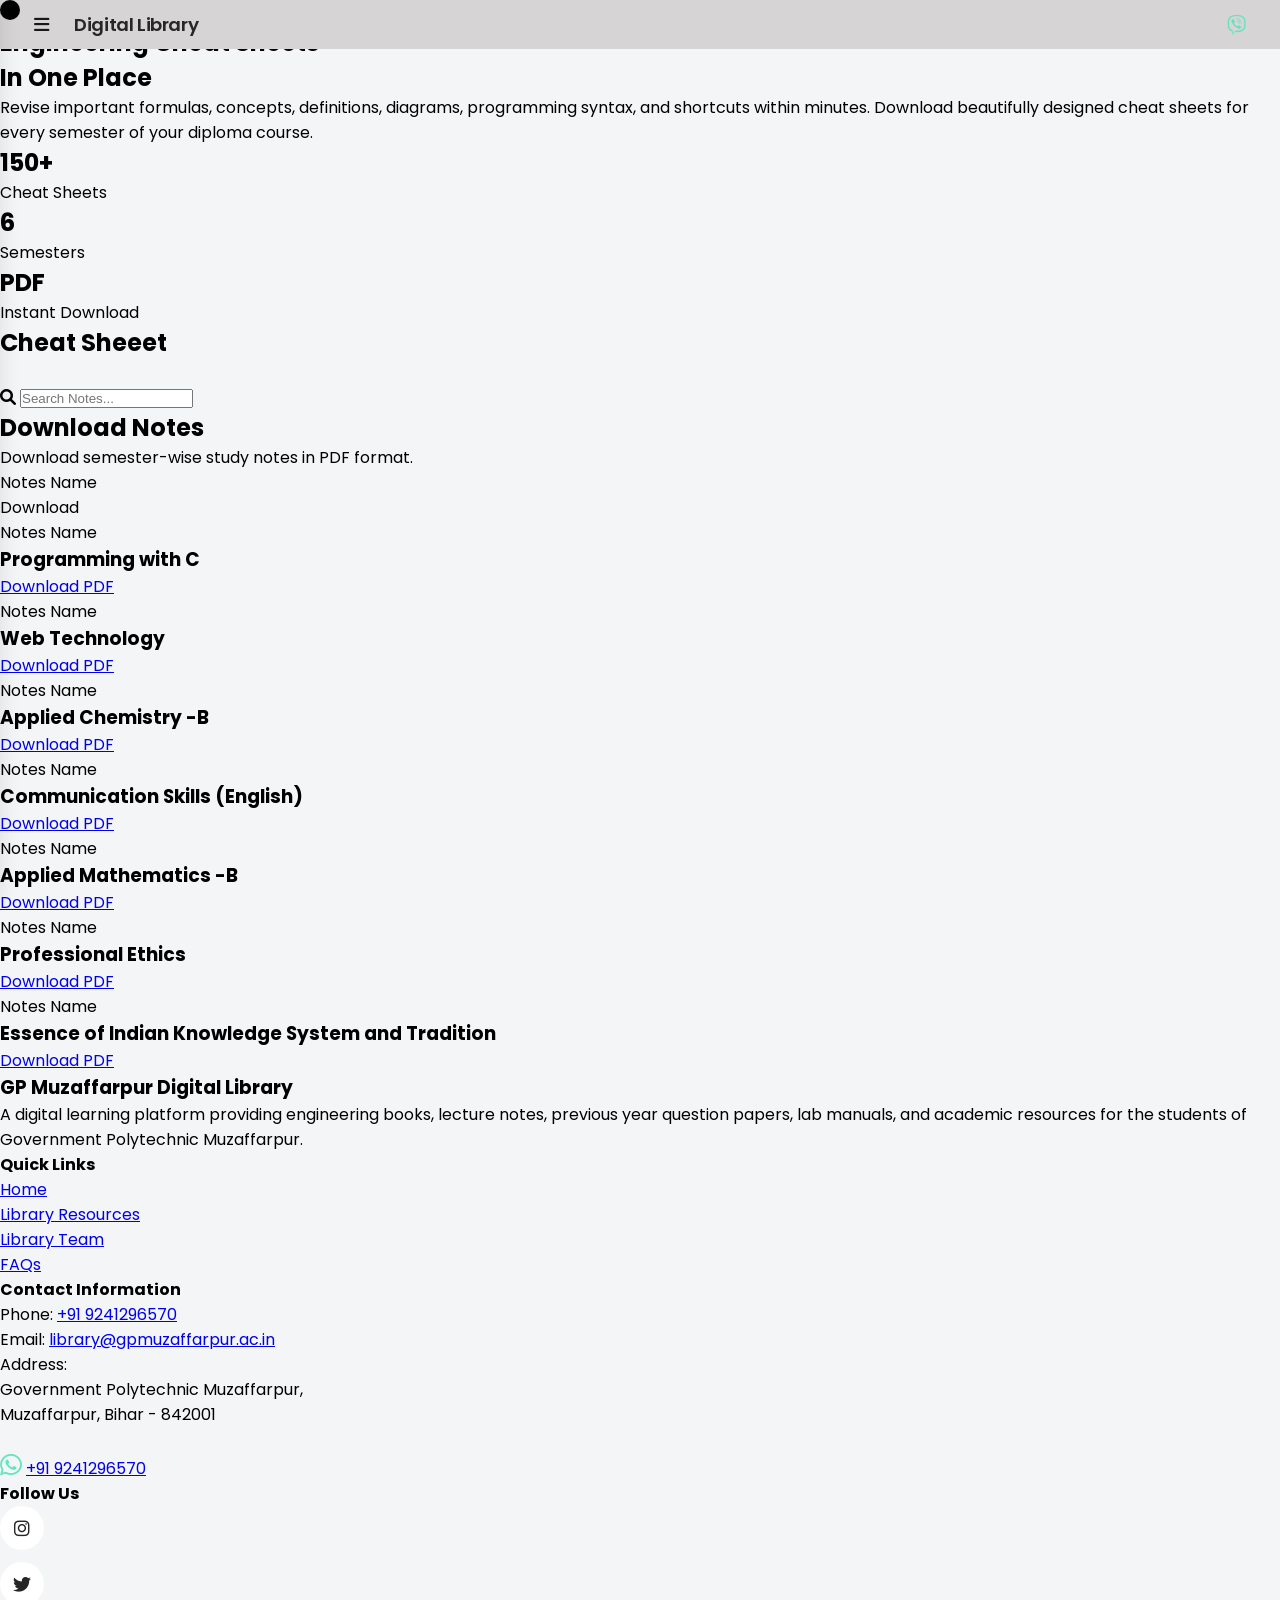
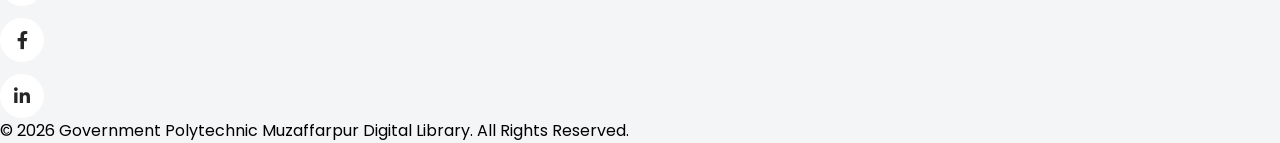
==== commit 600de762: "completed fully" ====
--- a/cheetSheet.html
+++ b/cheetSheet.html
@@ -4,7 +4,8 @@
 <head>
     <meta charset="UTF-8">
     <meta name="viewport" content="width=device-width, initial-scale=1.0">
-    <title>CURRICULUM</title>
+    <title>Cheat Sheet</title>
+     <link rel="icon" type="image/png" href="./favicon/ChatGPT Image Aug 7, 2026, 04_59_42 PM.png">
     <link rel="stylesheet" href="css/style.css">
     <link rel="stylesheet" href="css/nav.css">
     <link rel="stylesheet" href="https://cdnjs.cloudflare.com/ajax/libs/font-awesome/6.0.0-beta3/css/all.min.css">
@@ -43,6 +44,8 @@
                         <li><a href="cheetSheet.html">CHEAT SHEET</a></li>
                         <li><a href="PYQ.html">PREVIOUS YEAR QUESTION PAPER</a></li>
                         <li><a href="Notes.html">NOTES</a></li>
+                         <li><a href="BeyoundCurriculum.html">Beyond Curriculum</a></li>
+                         <li><a href="Newsletter.html">NewsLetter</a></li>
                     </ul>
                 </nav>
 
@@ -488,12 +491,12 @@
 
 
 
-    // Gsap is needed for Basic Effects
+
     <script src="https://cdnjs.cloudflare.com/ajax/libs/gsap/3.13.0/gsap.min.js"
         integrity="sha512-NcZdtrT77bJr4STcmsGAESr06BYGE8woZdSdEgqnpyqac7sugNO+Tr4bGwGF3MsnEkGKhU2KL2xh6Ec+BqsaHA=="
         crossorigin="anonymous" referrerpolicy="no-referrer"></script>
     <script src="https://cdnjs.cloudflare.com/ajax/libs/gsap/3.12.5/gsap.min.js"></script>
-    // Scroll Trigger is needed for Scroll Effects
+   
     <script src="https://cdnjs.cloudflare.com/ajax/libs/gsap/3.13.0/ScrollTrigger.min.js"
         integrity="sha512-P2IDYZfqSwjcSjX0BKeNhwRUH8zRPGlgcWl5n6gBLzdi4Y5/0O4zaXrtO4K9TZK6Hn1BenYpKowuCavNandERg=="
         crossorigin="anonymous" referrerpolicy="no-referrer"></script>
--- a/css/nav.css
+++ b/css/nav.css
@@ -49,4 +49,10 @@
 
 .side-menu.active {
     left: 0;                   /* Show menu */
+}
+
+#loader {
+    perspective: 1200px;
+    transform-origin: left center;
+    backface-visibility: hidden;
 }
